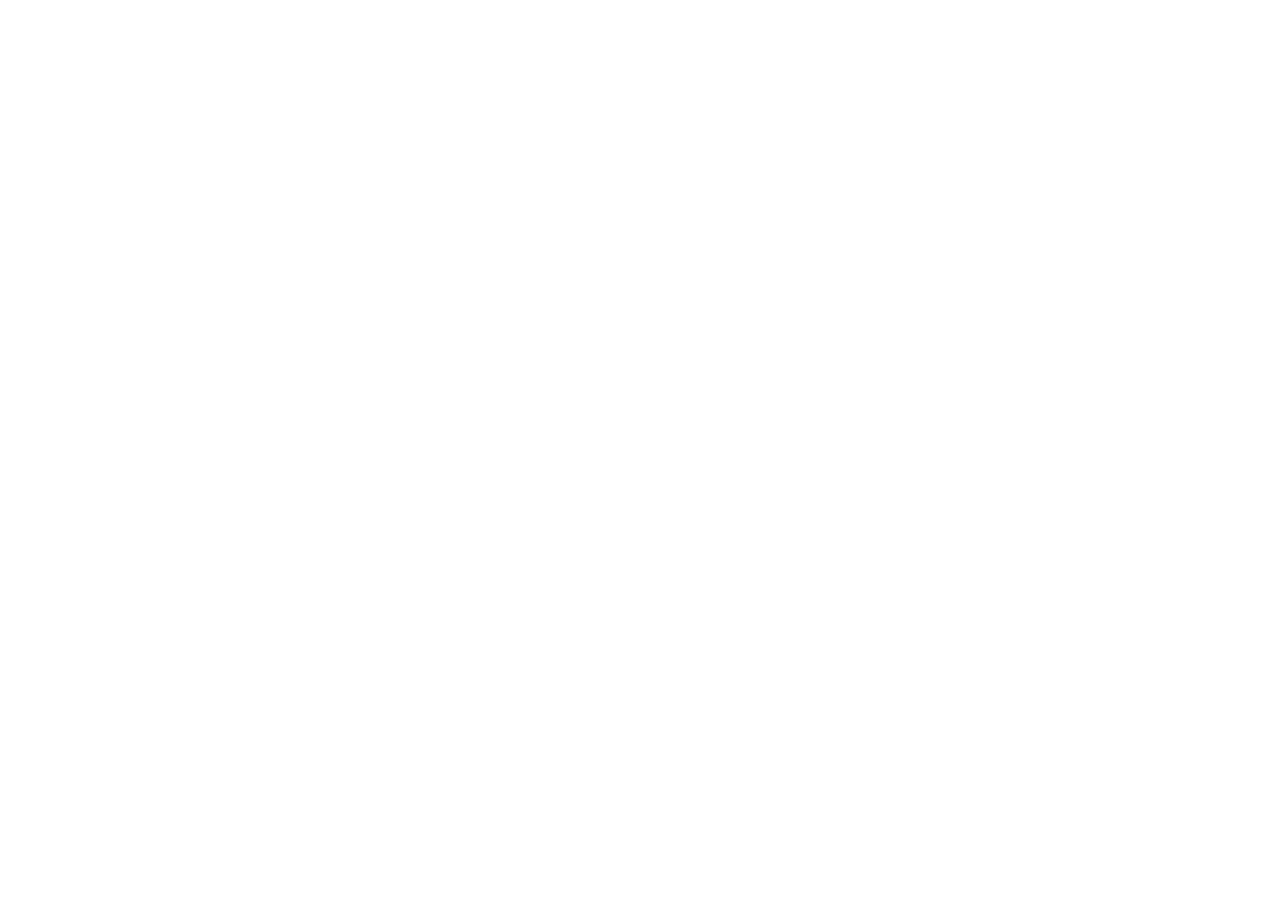
==== index.html @ 91fbd7a1 "init" ====
<!DOCTYPE html>
<html lang="en">
<head>
    <meta charset="UTF-8">
    <meta http-equiv="X-UA-Compatible" content="IE=edge">
    <meta name="viewport" content="width=device-width, initial-scale=1.0">
    <title>E-commerce</title>
</head>
<body>
    
</body>
</html>
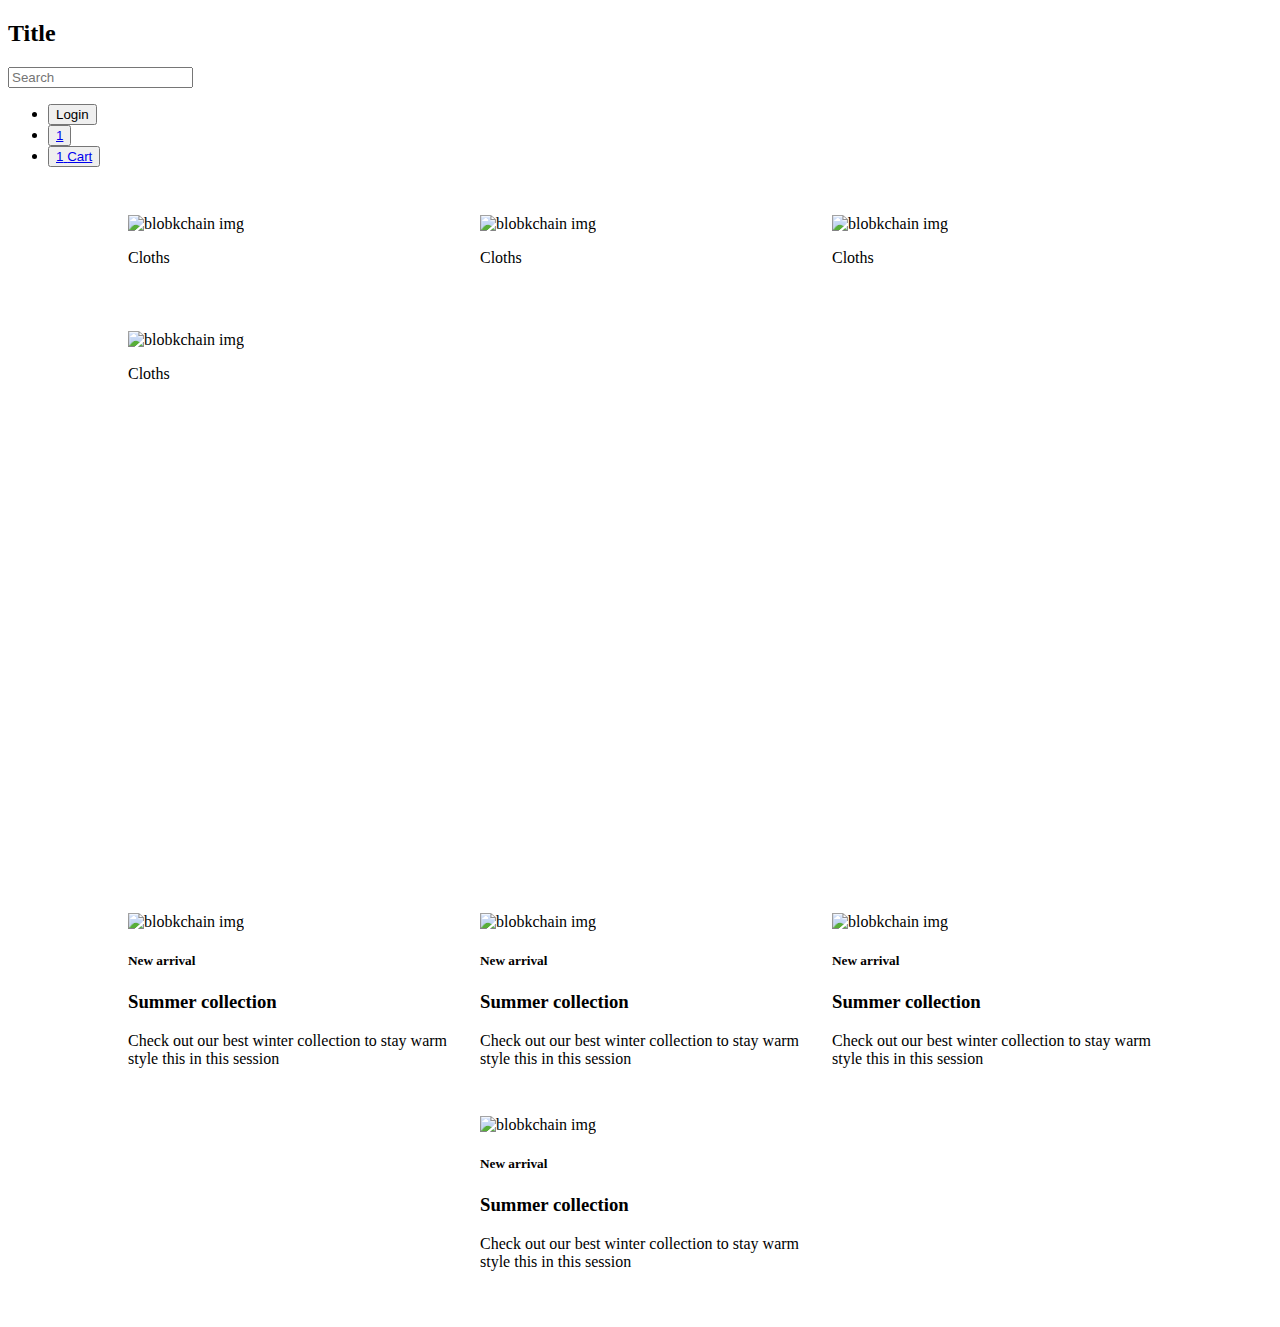
==== commit 02e9038e: "feat: home page" ====
--- a/index.html
+++ b/index.html
@@ -1,12 +1,235 @@
 <!DOCTYPE html>
 <html lang="en">
-<head>
-    <meta charset="UTF-8">
-    <meta http-equiv="X-UA-Compatible" content="IE=edge">
-    <meta name="viewport" content="width=device-width, initial-scale=1.0">
-    <title>E-commerce</title>
-</head>
-<body>
-    
-</body>
-</html>+  <head>
+    <meta charset="UTF-8" />
+    <meta http-equiv="X-UA-Compatible" content="IE=edge" />
+    <meta name="viewport" content="width=device-width, initial-scale=1.0" />
+    <title>Home</title>
+    <link
+      rel="stylesheet"
+      href="https://particlesui.netlify.app/components/css/main.css"
+    />
+    <link rel="stylesheet" href="./utility/main.css" />
+    <link rel="stylesheet" href="style.css" />
+    <link
+      rel="stylesheet"
+      href="https://cdnjs.cloudflare.com/ajax/libs/font-awesome/5.15.3/css/all.min.css"
+      integrity="sha512-iBBXm8fW90+nuLcSKlbmrPcLa0OT92xO1BIsZ+ywDWZCvqsWgccV3gFoRBv0z+8dLJgyAHIhR35VZc2oM/gI1w=="
+      crossorigin="anonymous"
+      referrerpolicy="no-referrer"
+    />
+  </head>
+
+  <body>
+    <header class="flex-space-around p-2 nav-bg-primary">
+      <div class="inline-centre">
+        <h2 class="nav-text-primary">Title</h2>
+      </div>
+      <div>
+        <span class="input-search nav-input-width">
+          <span class="fas fa-search input-search-icon"></span>
+          <input
+            type="search"
+            class="input-search-input"
+            placeholder="Search"
+          />
+        </span>
+      </div>
+      <nav class="nav-action-btns">
+        <ul class="horizontal-align-centre nav-text-primary">
+          <li class="list-style-none">
+            <button class="btn-secondary btn-sm border-squre">Login</button>
+          </li>
+          <li class="list-style-none">
+            <button>
+              <a href="#" class="nav-btn-primary nav-text-primary btn-sm">
+                <span class="badge-container">
+                  <i class="fas fa-heart fs-md"></i>
+                  <span
+                    class="badge-number-round-x-sm badge-end-top nav-badge-primary"
+                    >1</span
+                  >
+                </span>
+              </a>
+            </button>
+          </li>
+          <li class="list-style-none">
+            <button>
+              <a
+                href="#"
+                class="inline-centre nav-text-primary btn-icon-text-left btn-sm nav-btn-primary"
+              >
+                <span class="badge-container">
+                  <i class="fas fa-shopping-cart fs-md"></i>
+                  <span
+                    class="badge-number-round-x-sm badge-end-top nav-badge-primary"
+                    >1</span
+                  >
+                </span>
+                <span>Cart</span>
+              </a>
+            </button>
+          </li>
+        </ul>
+      </nav>
+    </header>
+
+    <main>
+      <div class="home-overlay-card-grid home-overlay-card">
+        <div class="image-card-container card-overlay-container image-card">
+          <div class="image-card-container">
+            <img
+              src="https://images.unsplash.com/photo-1489987707025-afc232f7ea0f?ixlib=rb-1.2.1&ixid=MnwxMjA3fDB8MHxwaG90by1wYWdlfHx8fGVufDB8fHx8&auto=format&fit=crop&w=1170&q=80"
+              alt="blobkchain img"
+              class="image-card"
+            />
+          </div>
+
+          <div class="card-overlay-content overlay-card-box">
+            <p class="fs-lg overlay-msg">Cloths</p>
+          </div>
+        </div>
+        <div class="image-card-container card-overlay-container image-card">
+          <div class="image-card-container">
+            <img
+              src="https://images.unsplash.com/photo-1489987707025-afc232f7ea0f?ixlib=rb-1.2.1&ixid=MnwxMjA3fDB8MHxwaG90by1wYWdlfHx8fGVufDB8fHx8&auto=format&fit=crop&w=1170&q=80"
+              alt="blobkchain img"
+              class="image-card"
+            />
+          </div>
+
+          <div class="card-overlay-content overlay-card-box">
+            <p class="fs-lg overlay-msg">Cloths</p>
+          </div>
+        </div>
+        <div class="image-card-container card-overlay-container image-card">
+          <div class="image-card-container">
+            <img
+              src="https://images.unsplash.com/photo-1489987707025-afc232f7ea0f?ixlib=rb-1.2.1&ixid=MnwxMjA3fDB8MHxwaG90by1wYWdlfHx8fGVufDB8fHx8&auto=format&fit=crop&w=1170&q=80"
+              alt="blobkchain img"
+              class="image-card"
+            />
+          </div>
+
+          <div class="card-overlay-content overlay-card-box">
+            <p class="fs-lg overlay-msg">Cloths</p>
+          </div>
+        </div>
+        <div class="image-card-container card-overlay-container image-card">
+          <div class="image-card-container">
+            <img
+              src="https://images.unsplash.com/photo-1489987707025-afc232f7ea0f?ixlib=rb-1.2.1&ixid=MnwxMjA3fDB8MHxwaG90by1wYWdlfHx8fGVufDB8fHx8&auto=format&fit=crop&w=1170&q=80"
+              alt="blobkchain img"
+              class="image-card"
+            />
+          </div>
+
+          <div class="card-overlay-content overlay-card-box">
+            <p class="fs-lg overlay-msg">Cloths</p>
+          </div>
+        </div>
+      </div>
+      <div class="home-main-img-container">
+        <div class="home-main-img">
+          <img
+            src="https://images.unsplash.com/photo-1561526116-e2460f4d40a9?ixlib=rb-1.2.1&ixid=MnwxMjA3fDB8MHxwaG90by1wYWdlfHx8fGVufDB8fHx8&auto=format&fit=crop&w=1170&q=80"
+            class="img-responsive."
+            alt=""
+          />
+        </div>
+      </div>
+
+      <div class="home-product-card-container">
+        <div class="card-body-md card-horizontal-md home-product-card">
+          <div class="card-img flex-align-centre">
+            <img
+              src="https://images.unsplash.com/photo-1521223890158-f9f7c3d5d504?ixlib=rb-1.2.1&ixid=MnwxMjA3fDB8MHxwaG90by1wYWdlfHx8fGVufDB8fHx8&auto=format&fit=crop&w=1492&q=80"
+              alt="blobkchain img"
+              class="card-md-img horizontal-product-card-img"
+            />
+          </div>
+          <div class="card-content-container flex-col-space-between">
+            <div class="card-img-heading">
+              <h5>New arrival</h5>
+            </div>
+
+            <div class="card-content">
+              <h3>Summer collection</h3>
+              <p>
+                Check out our best winter collection to stay warm style this in
+                this session
+              </p>
+            </div>
+          </div>
+        </div>
+        <div class="card-body-md card-horizontal-md home-product-card">
+          <div class="card-img flex-align-centre">
+            <img
+              src="https://images.unsplash.com/photo-1521223890158-f9f7c3d5d504?ixlib=rb-1.2.1&ixid=MnwxMjA3fDB8MHxwaG90by1wYWdlfHx8fGVufDB8fHx8&auto=format&fit=crop&w=1492&q=80"
+              alt="blobkchain img"
+              class="card-md-img horizontal-product-card-img"
+            />
+          </div>
+          <div class="card-content-container flex-col-space-between">
+            <div class="card-img-heading">
+              <h5>New arrival</h5>
+            </div>
+
+            <div class="card-content">
+              <h3>Summer collection</h3>
+              <p>
+                Check out our best winter collection to stay warm style this in
+                this session
+              </p>
+            </div>
+          </div>
+        </div>
+        <div class="card-body-md card-horizontal-md home-product-card">
+          <div class="card-img flex-align-centre">
+            <img
+              src="https://images.unsplash.com/photo-1521223890158-f9f7c3d5d504?ixlib=rb-1.2.1&ixid=MnwxMjA3fDB8MHxwaG90by1wYWdlfHx8fGVufDB8fHx8&auto=format&fit=crop&w=1492&q=80"
+              alt="blobkchain img"
+              class="card-md-img horizontal-product-card-img"
+            />
+          </div>
+          <div class="card-content-container flex-col-space-between">
+            <div class="card-img-heading">
+              <h5>New arrival</h5>
+            </div>
+
+            <div class="card-content">
+              <h3>Summer collection</h3>
+              <p>
+                Check out our best winter collection to stay warm style this in
+                this session
+              </p>
+            </div>
+          </div>
+        </div>
+
+        <div class="card-body-md card-horizontal-md home-product-card">
+          <div class="card-img flex-align-centre">
+            <img
+              src="https://images.unsplash.com/photo-1521223890158-f9f7c3d5d504?ixlib=rb-1.2.1&ixid=MnwxMjA3fDB8MHxwaG90by1wYWdlfHx8fGVufDB8fHx8&auto=format&fit=crop&w=1492&q=80"
+              alt="blobkchain img"
+              class="card-md-img horizontal-product-card-img"
+            />
+          </div>
+          <div class="card-content-container flex-col-space-between">
+            <div class="card-img-heading">
+              <h5>New arrival</h5>
+            </div>
+
+            <div class="card-content">
+              <h3>Summer collection</h3>
+              <p>
+                Check out our best winter collection to stay warm style this in
+                this session
+              </p>
+            </div>
+          </div>
+        </div>
+      </div>
+    </main>
+  </body>
+</html>
--- a/style.css
+++ b/style.css
@@ -0,0 +1,36 @@
+.home-overlay-card-grid {
+  display: grid;
+  justify-content: center;
+  align-content: center;
+  grid-template-columns: repeat(auto-fill, 20rem);
+}
+
+.home-overlay-card {
+  gap: 3rem 2rem;
+  padding: 2rem 3rem;
+}
+
+.home-main-img-container {
+  display: flex;
+  justify-content: center;
+  height: 50vh;
+}
+
+.home-main-img {
+  width: 90%;
+}
+
+.home-product-card-container {
+  display: flex;
+  justify-content: center;
+  align-items: center;
+  padding: 2rem;
+  gap: 2rem;
+  flex-wrap: wrap;
+}
+
+.home-product-card-container > .card-horizontal-md {
+  max-width: 20rem;
+  height: 15rem;
+  height: 100%;
+}
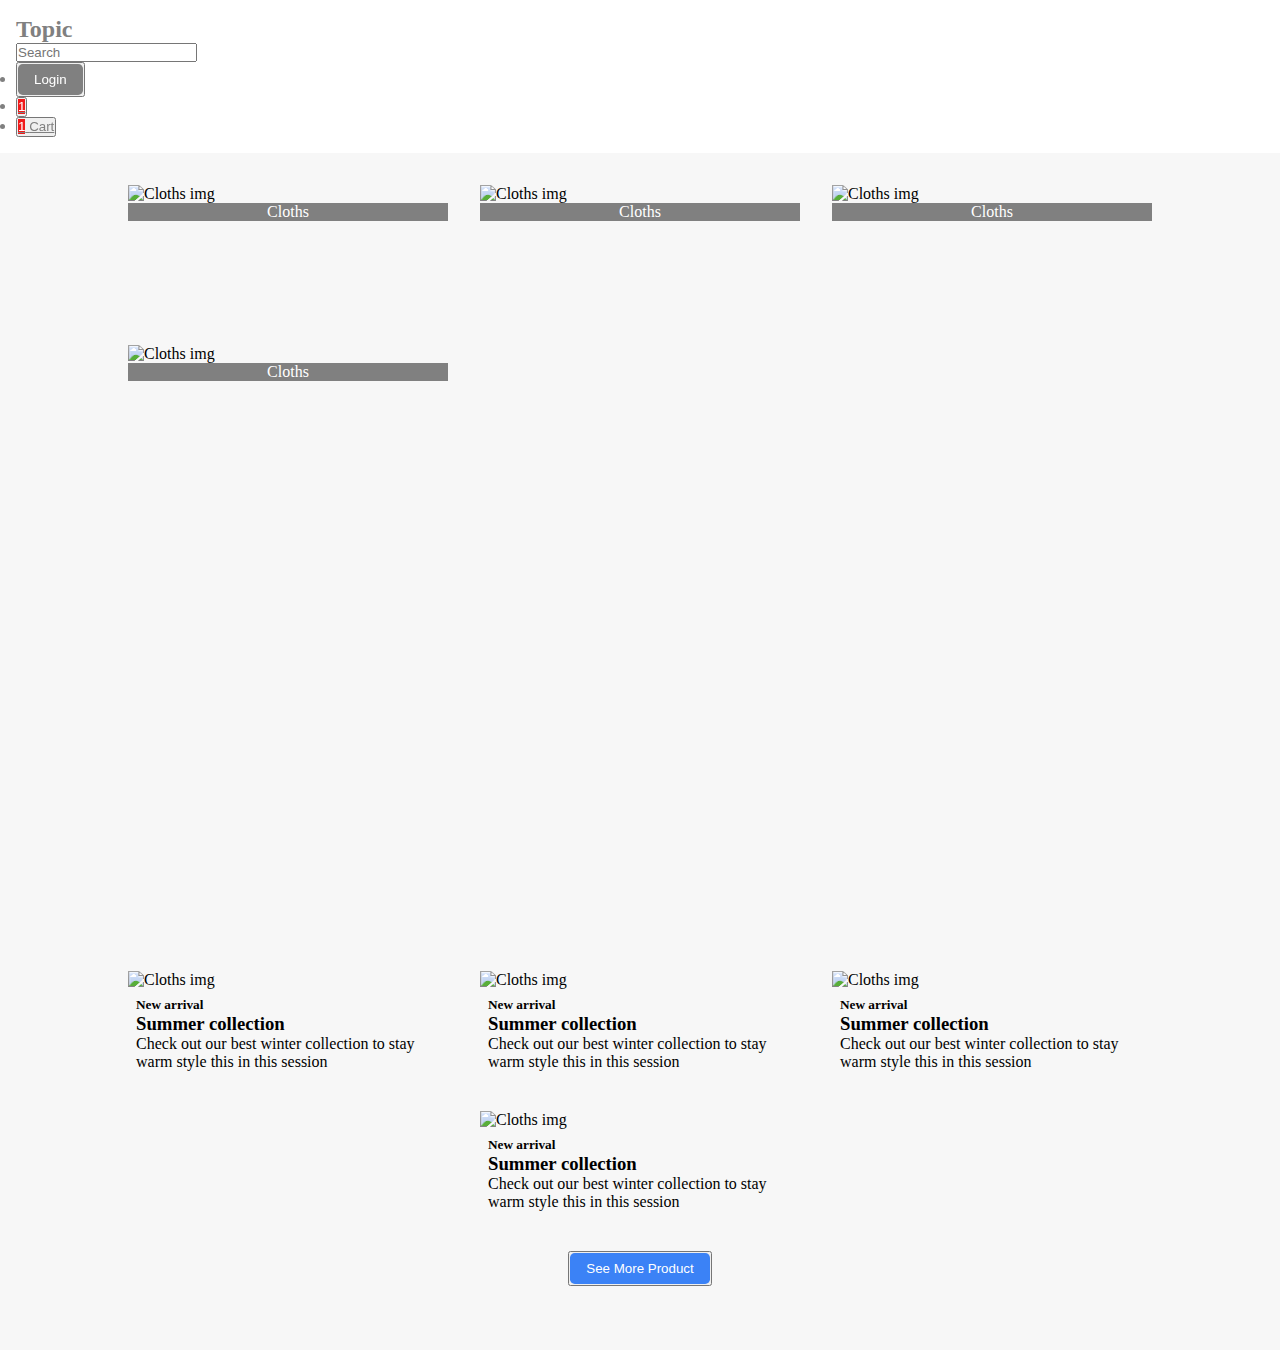
==== commit f01d34d0: "fix : nav links" ====
--- a/index.html
+++ b/index.html
@@ -21,9 +21,9 @@
   </head>
 
   <body>
-    <header class="flex-space-around p-2 nav-bg-primary">
+    <header class="flex-space-around p-2 nav-bg-primary nav-wrapper">
       <div class="inline-centre">
-        <h2 class="nav-text-primary">Title</h2>
+        <h2 ><a href="index.html" class="nav-text-primary text-decoration-none">Topic</a></h2>
       </div>
       <div>
         <span class="input-search nav-input-width">
@@ -38,11 +38,11 @@
       <nav class="nav-action-btns">
         <ul class="horizontal-align-centre nav-text-primary">
           <li class="list-style-none">
-            <button class="btn-secondary btn-sm border-squre">Login</button>
+            <button><a href="./login/login.html" class="btn btn-secondary btn-sm border-squre">Login</a></button>
           </li>
           <li class="list-style-none">
             <button>
-              <a href="#" class="nav-btn-primary nav-text-primary btn-sm">
+              <a href="./wishlist/wishlist.html" class="nav-btn-primary nav-text-primary btn-sm">
                 <span class="badge-container">
                   <i class="fas fa-heart fs-md"></i>
                   <span
@@ -56,7 +56,7 @@
           <li class="list-style-none">
             <button>
               <a
-                href="#"
+                href="./cart/cart.html"
                 class="inline-centre nav-text-primary btn-icon-text-left btn-sm nav-btn-primary"
               >
                 <span class="badge-container">
@@ -80,46 +80,46 @@
           <div class="image-card-container">
             <img
               src="https://images.unsplash.com/photo-1489987707025-afc232f7ea0f?ixlib=rb-1.2.1&ixid=MnwxMjA3fDB8MHxwaG90by1wYWdlfHx8fGVufDB8fHx8&auto=format&fit=crop&w=1170&q=80"
-              alt="blobkchain img"
-              class="image-card"
-            />
-          </div>
-
-          <div class="card-overlay-content overlay-card-box">
-            <p class="fs-lg overlay-msg">Cloths</p>
-          </div>
-        </div>
-        <div class="image-card-container card-overlay-container image-card">
-          <div class="image-card-container">
-            <img
-              src="https://images.unsplash.com/photo-1489987707025-afc232f7ea0f?ixlib=rb-1.2.1&ixid=MnwxMjA3fDB8MHxwaG90by1wYWdlfHx8fGVufDB8fHx8&auto=format&fit=crop&w=1170&q=80"
-              alt="blobkchain img"
-              class="image-card"
-            />
-          </div>
-
-          <div class="card-overlay-content overlay-card-box">
-            <p class="fs-lg overlay-msg">Cloths</p>
-          </div>
-        </div>
-        <div class="image-card-container card-overlay-container image-card">
-          <div class="image-card-container">
-            <img
-              src="https://images.unsplash.com/photo-1489987707025-afc232f7ea0f?ixlib=rb-1.2.1&ixid=MnwxMjA3fDB8MHxwaG90by1wYWdlfHx8fGVufDB8fHx8&auto=format&fit=crop&w=1170&q=80"
-              alt="blobkchain img"
-              class="image-card"
-            />
-          </div>
-
-          <div class="card-overlay-content overlay-card-box">
-            <p class="fs-lg overlay-msg">Cloths</p>
-          </div>
-        </div>
-        <div class="image-card-container card-overlay-container image-card">
-          <div class="image-card-container">
-            <img
-              src="https://images.unsplash.com/photo-1489987707025-afc232f7ea0f?ixlib=rb-1.2.1&ixid=MnwxMjA3fDB8MHxwaG90by1wYWdlfHx8fGVufDB8fHx8&auto=format&fit=crop&w=1170&q=80"
-              alt="blobkchain img"
+              alt="Cloths img"
+              class="image-card"
+            />
+          </div>
+
+          <div class="card-overlay-content overlay-card-box">
+            <p class="fs-lg overlay-msg">Cloths</p>
+          </div>
+        </div>
+        <div class="image-card-container card-overlay-container image-card">
+          <div class="image-card-container">
+            <img
+              src="https://images.unsplash.com/photo-1489987707025-afc232f7ea0f?ixlib=rb-1.2.1&ixid=MnwxMjA3fDB8MHxwaG90by1wYWdlfHx8fGVufDB8fHx8&auto=format&fit=crop&w=1170&q=80"
+              alt="Cloths img"
+              class="image-card"
+            />
+          </div>
+
+          <div class="card-overlay-content overlay-card-box">
+            <p class="fs-lg overlay-msg">Cloths</p>
+          </div>
+        </div>
+        <div class="image-card-container card-overlay-container image-card">
+          <div class="image-card-container">
+            <img
+              src="https://images.unsplash.com/photo-1489987707025-afc232f7ea0f?ixlib=rb-1.2.1&ixid=MnwxMjA3fDB8MHxwaG90by1wYWdlfHx8fGVufDB8fHx8&auto=format&fit=crop&w=1170&q=80"
+              alt="Cloths img"
+              class="image-card"
+            />
+          </div>
+
+          <div class="card-overlay-content overlay-card-box">
+            <p class="fs-lg overlay-msg">Cloths</p>
+          </div>
+        </div>
+        <div class="image-card-container card-overlay-container image-card">
+          <div class="image-card-container">
+            <img
+              src="https://images.unsplash.com/photo-1489987707025-afc232f7ea0f?ixlib=rb-1.2.1&ixid=MnwxMjA3fDB8MHxwaG90by1wYWdlfHx8fGVufDB8fHx8&auto=format&fit=crop&w=1170&q=80"
+              alt="Cloths img"
               class="image-card"
             />
           </div>
@@ -144,91 +144,97 @@
           <div class="card-img flex-align-centre">
             <img
               src="https://images.unsplash.com/photo-1521223890158-f9f7c3d5d504?ixlib=rb-1.2.1&ixid=MnwxMjA3fDB8MHxwaG90by1wYWdlfHx8fGVufDB8fHx8&auto=format&fit=crop&w=1492&q=80"
-              alt="blobkchain img"
-              class="card-md-img horizontal-product-card-img"
-            />
-          </div>
-          <div class="card-content-container flex-col-space-between">
-            <div class="card-img-heading">
-              <h5>New arrival</h5>
-            </div>
-
-            <div class="card-content">
-              <h3>Summer collection</h3>
-              <p>
-                Check out our best winter collection to stay warm style this in
-                this session
-              </p>
-            </div>
-          </div>
-        </div>
-        <div class="card-body-md card-horizontal-md home-product-card">
-          <div class="card-img flex-align-centre">
-            <img
-              src="https://images.unsplash.com/photo-1521223890158-f9f7c3d5d504?ixlib=rb-1.2.1&ixid=MnwxMjA3fDB8MHxwaG90by1wYWdlfHx8fGVufDB8fHx8&auto=format&fit=crop&w=1492&q=80"
-              alt="blobkchain img"
-              class="card-md-img horizontal-product-card-img"
-            />
-          </div>
-          <div class="card-content-container flex-col-space-between">
-            <div class="card-img-heading">
-              <h5>New arrival</h5>
-            </div>
-
-            <div class="card-content">
-              <h3>Summer collection</h3>
-              <p>
-                Check out our best winter collection to stay warm style this in
-                this session
-              </p>
-            </div>
-          </div>
-        </div>
-        <div class="card-body-md card-horizontal-md home-product-card">
-          <div class="card-img flex-align-centre">
-            <img
-              src="https://images.unsplash.com/photo-1521223890158-f9f7c3d5d504?ixlib=rb-1.2.1&ixid=MnwxMjA3fDB8MHxwaG90by1wYWdlfHx8fGVufDB8fHx8&auto=format&fit=crop&w=1492&q=80"
-              alt="blobkchain img"
-              class="card-md-img horizontal-product-card-img"
-            />
-          </div>
-          <div class="card-content-container flex-col-space-between">
-            <div class="card-img-heading">
-              <h5>New arrival</h5>
-            </div>
-
-            <div class="card-content">
-              <h3>Summer collection</h3>
-              <p>
-                Check out our best winter collection to stay warm style this in
-                this session
-              </p>
-            </div>
-          </div>
-        </div>
-
-        <div class="card-body-md card-horizontal-md home-product-card">
-          <div class="card-img flex-align-centre">
-            <img
-              src="https://images.unsplash.com/photo-1521223890158-f9f7c3d5d504?ixlib=rb-1.2.1&ixid=MnwxMjA3fDB8MHxwaG90by1wYWdlfHx8fGVufDB8fHx8&auto=format&fit=crop&w=1492&q=80"
-              alt="blobkchain img"
-              class="card-md-img horizontal-product-card-img"
-            />
-          </div>
-          <div class="card-content-container flex-col-space-between">
-            <div class="card-img-heading">
-              <h5>New arrival</h5>
-            </div>
-
-            <div class="card-content">
-              <h3>Summer collection</h3>
-              <p>
-                Check out our best winter collection to stay warm style this in
-                this session
-              </p>
-            </div>
-          </div>
-        </div>
+              alt="Cloths img"
+              class="card-md-img horizontal-product-card-img"
+            />
+          </div>
+          <div class="card-content-container flex-col-space-between">
+            <div class="card-img-heading">
+              <h5>New arrival</h5>
+            </div>
+
+            <div class="card-content">
+              <h3>Summer collection</h3>
+              <p>
+                Check out our best winter collection to stay warm style this in
+                this session
+              </p>
+            </div>
+          </div>
+        </div>
+        <div class="card-body-md card-horizontal-md home-product-card">
+          <div class="card-img flex-align-centre">
+            <img
+              src="https://images.unsplash.com/photo-1521223890158-f9f7c3d5d504?ixlib=rb-1.2.1&ixid=MnwxMjA3fDB8MHxwaG90by1wYWdlfHx8fGVufDB8fHx8&auto=format&fit=crop&w=1492&q=80"
+              alt="Cloths img"
+              class="card-md-img horizontal-product-card-img"
+            />
+          </div>
+          <div class="card-content-container flex-col-space-between">
+            <div class="card-img-heading">
+              <h5>New arrival</h5>
+            </div>
+
+            <div class="card-content">
+              <h3>Summer collection</h3>
+              <p>
+                Check out our best winter collection to stay warm style this in
+                this session
+              </p>
+            </div>
+          </div>
+        </div>
+        <div class="card-body-md card-horizontal-md home-product-card">
+          <div class="card-img flex-align-centre">
+            <img
+              src="https://images.unsplash.com/photo-1521223890158-f9f7c3d5d504?ixlib=rb-1.2.1&ixid=MnwxMjA3fDB8MHxwaG90by1wYWdlfHx8fGVufDB8fHx8&auto=format&fit=crop&w=1492&q=80"
+              alt="Cloths img"
+              class="card-md-img horizontal-product-card-img"
+            />
+          </div>
+          <div class="card-content-container flex-col-space-between">
+            <div class="card-img-heading">
+              <h5>New arrival</h5>
+            </div>
+
+            <div class="card-content">
+              <h3>Summer collection</h3>
+              <p>
+                Check out our best winter collection to stay warm style this in
+                this session
+              </p>
+            </div>
+          </div>
+        </div>
+
+        <div class="card-body-md card-horizontal-md home-product-card">
+          <div class="card-img flex-align-centre">
+            <img
+              src="https://images.unsplash.com/photo-1521223890158-f9f7c3d5d504?ixlib=rb-1.2.1&ixid=MnwxMjA3fDB8MHxwaG90by1wYWdlfHx8fGVufDB8fHx8&auto=format&fit=crop&w=1492&q=80"
+              alt="Cloths img"
+              class="card-md-img horizontal-product-card-img"
+            />
+          </div>
+          <div class="card-content-container flex-col-space-between">
+            <div class="card-img-heading">
+              <h5>New arrival</h5>
+            </div>
+
+            <div class="card-content">
+              <h3>Summer collection</h3>
+              <p>
+                Check out our best winter collection to stay warm style this in
+                this session
+              </p>
+            </div>
+          </div>
+        </div>
+      </div>
+      <div class="flex-center">
+        <button><a href="./product-page/product.html" class="btn btn-primary btn-md">See More Product</a></button>
+      </div>
+      <div class="page-bottom-margin">
+
       </div>
     </main>
   </body>
--- a/utility/main.css
+++ b/utility/main.css
@@ -0,0 +1,12 @@
+@import url(reset.css);
+@import url(root.css);
+@import url(utility.css);
+@import url(basic.css);
+
+@import url(../style.css);
+@import url(../navbar/navbar.css);
+@import url(../filter/filter.css);
+@import url(../card/card.css);
+@import url(../product-page/product.css);
+@import url(../login/login.css);
+@import url(../signup/signup.css);--- a/style.css
+++ b/style.css
@@ -34,3 +34,8 @@
   height: 15rem;
   height: 100%;
 }
+
+
+.page-bottom-margin{
+  margin-bottom: 4rem;
+}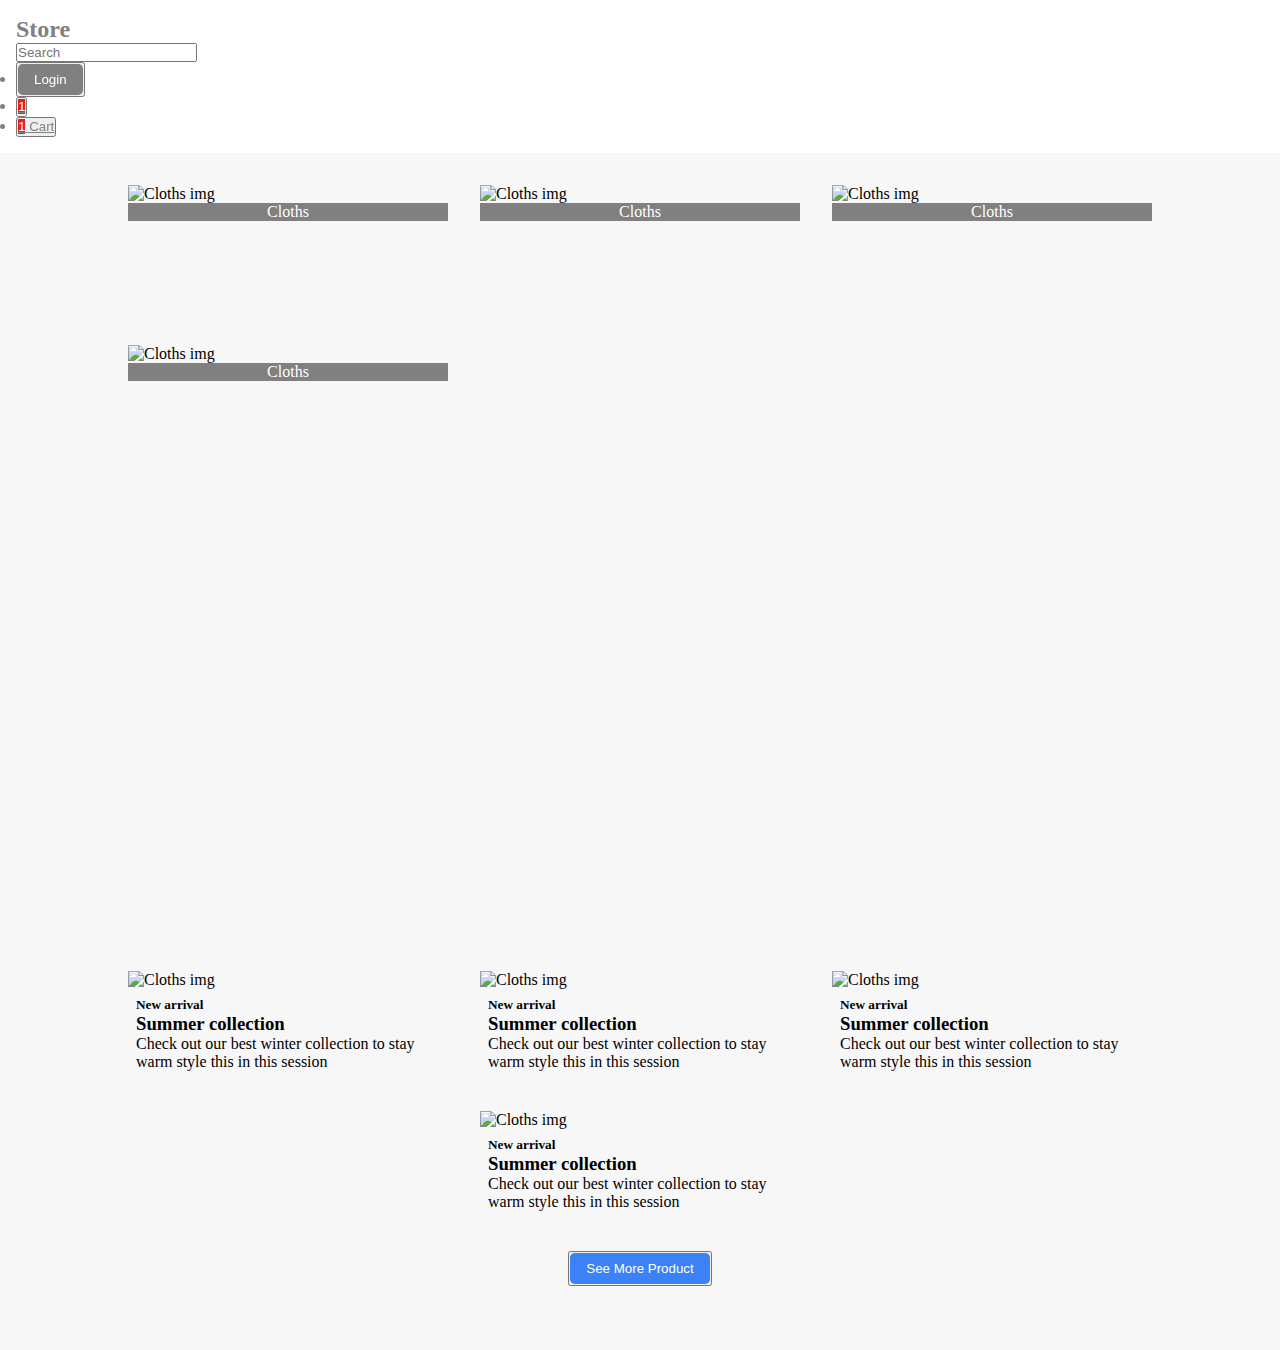
==== commit e814e236: "docs: changed app title" ====
--- a/index.html
+++ b/index.html
@@ -23,7 +23,7 @@
   <body>
     <header class="flex-space-around p-2 nav-bg-primary nav-wrapper">
       <div class="inline-centre">
-        <h2 ><a href="index.html" class="nav-text-primary text-decoration-none">Topic</a></h2>
+        <h2 ><a href="index.html" class="nav-text-primary text-decoration-none">Store</a></h2>
       </div>
       <div>
         <span class="input-search nav-input-width">
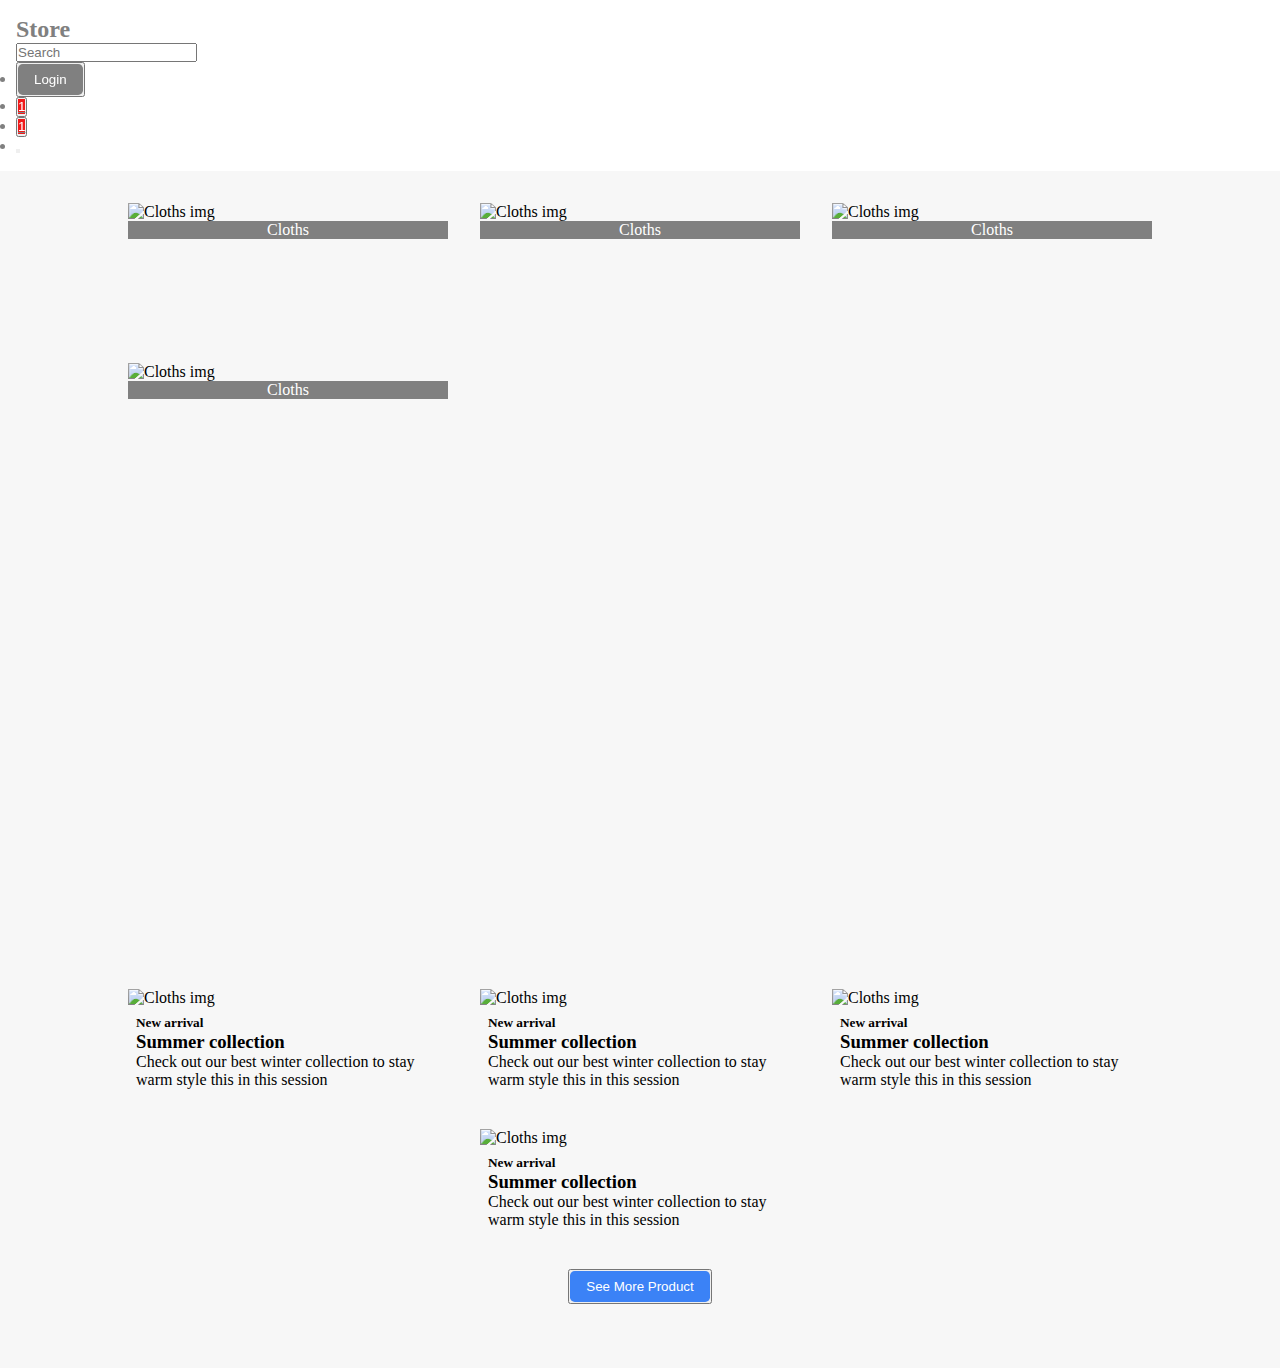
==== commit e36a5f87: "feat:logout page" ====
--- a/index.html
+++ b/index.html
@@ -66,7 +66,20 @@
                     >1</span
                   >
                 </span>
-                <span>Cart</span>
+                
+              </a>
+            </button>
+          </li>
+          <li class="list-style-none">
+            <button>
+              <a
+                href="./logout/logout.html"
+                class="inline-centre nav-text-primary btn-icon-text-left btn-sm nav-btn-primary"
+              >
+                <span class="badge-container">
+                  <i class="fas fa-user fs-md"></i>
+                </span>
+                
               </a>
             </button>
           </li>
